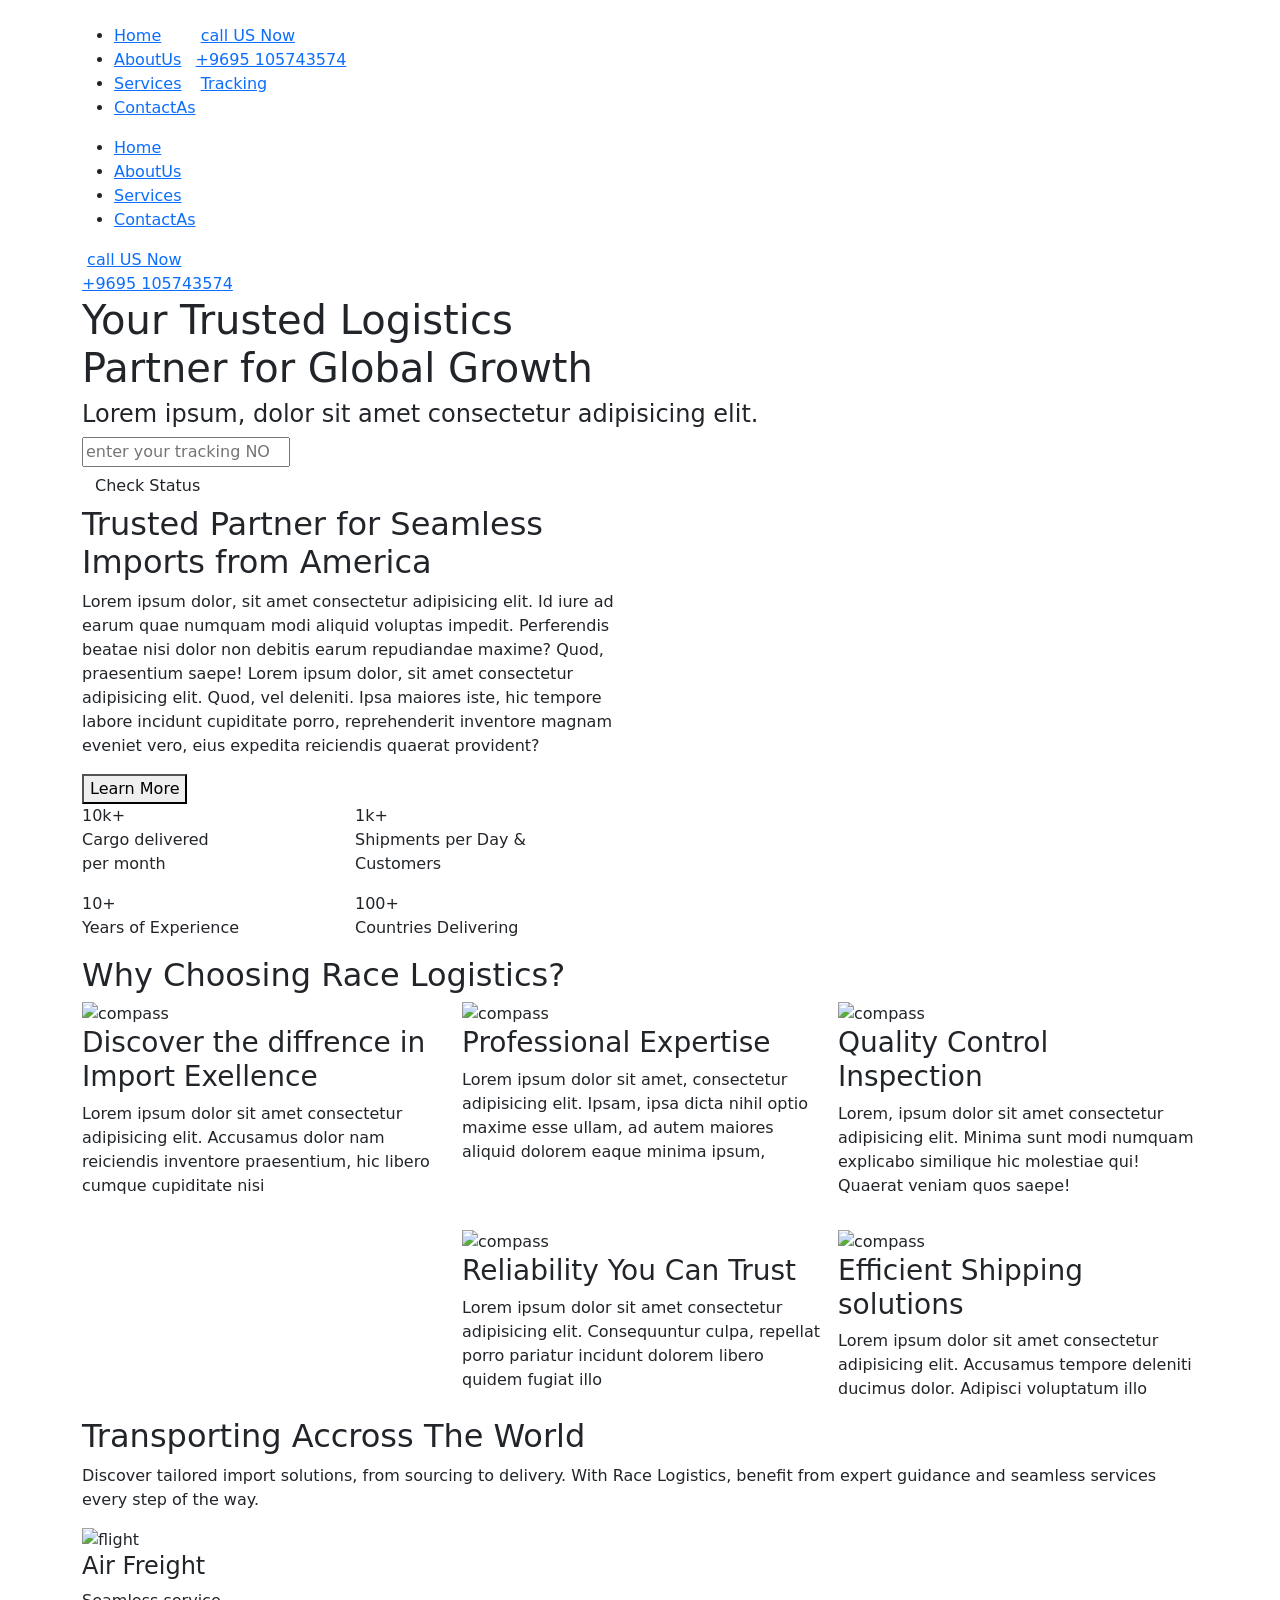
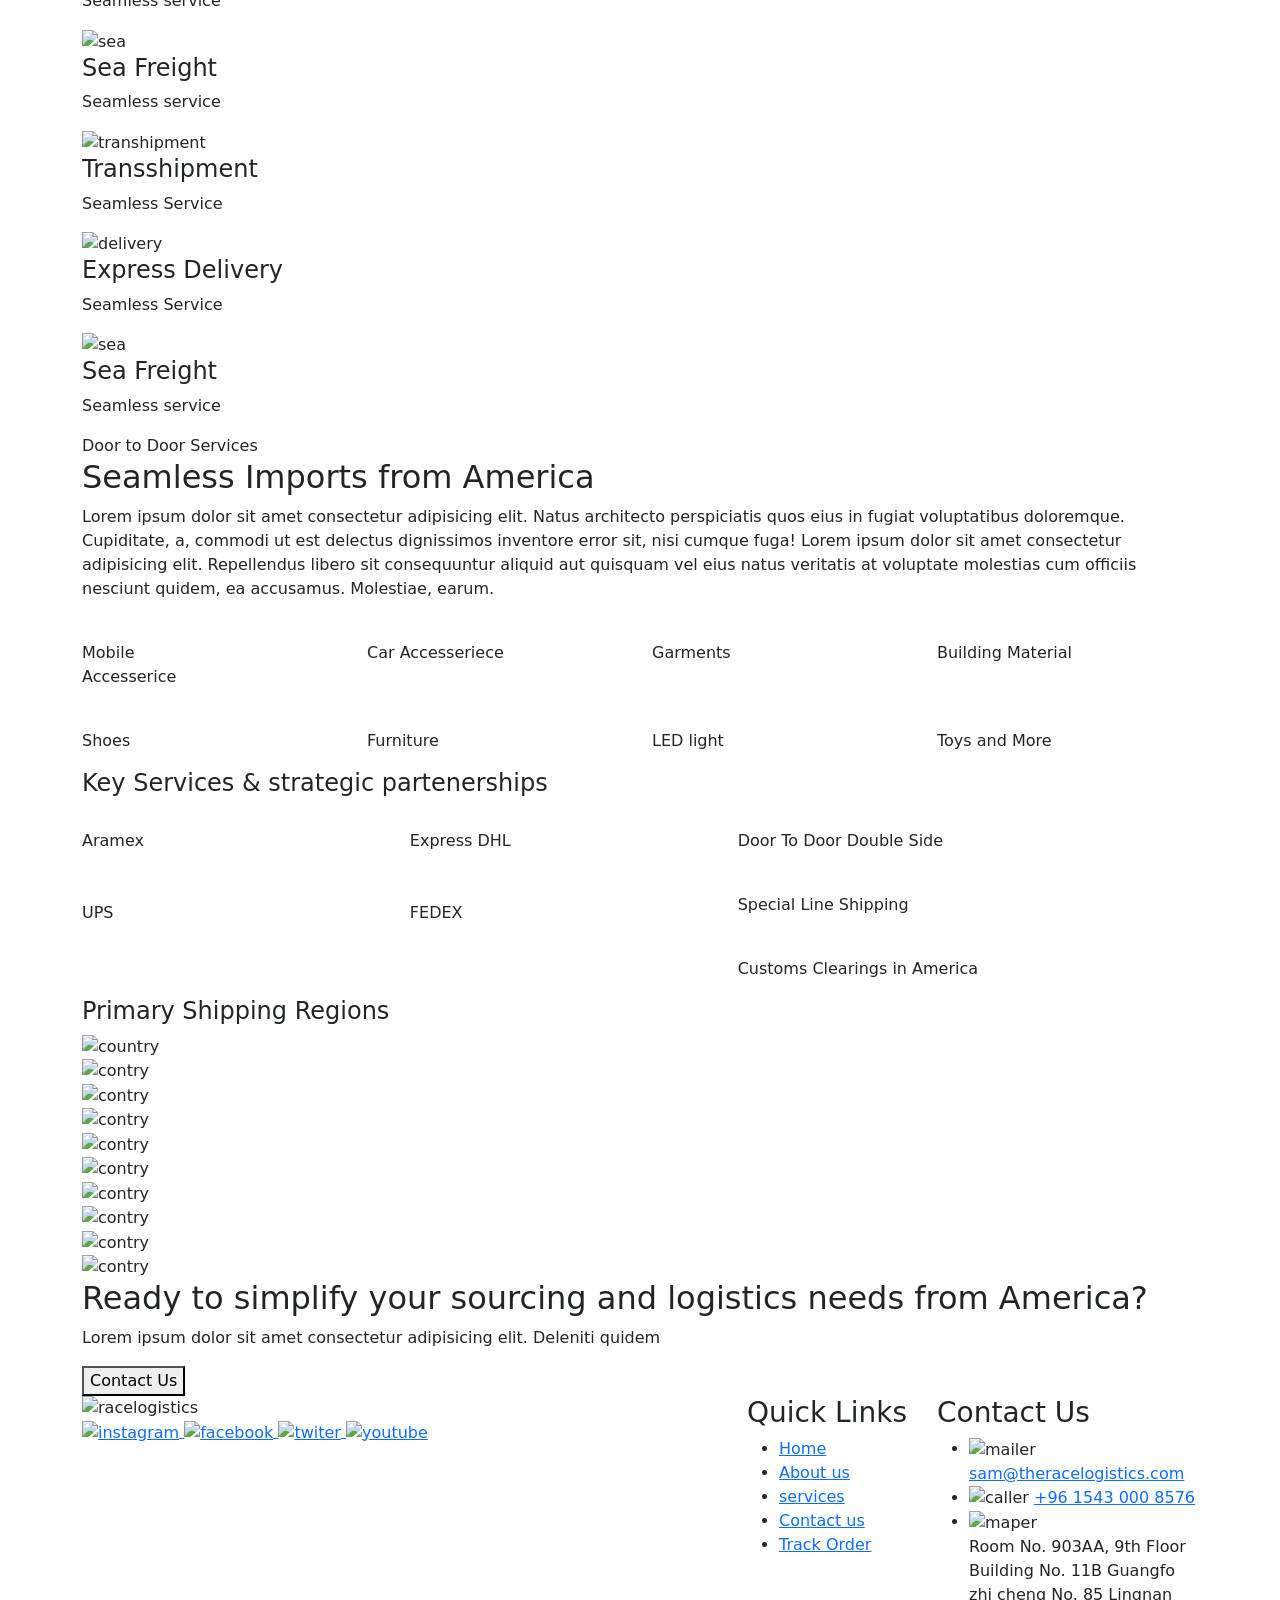
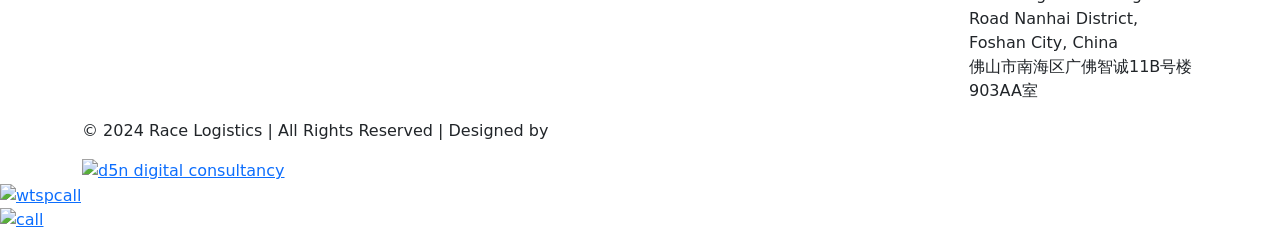
==== index.html @ f9f6982e "updated" ====
<!DOCTYPE html>
<html lang="en">

<head>
    <meta charset="UTF-8">
    <meta name="viewport" content="width=device-width, initial-scale=1.0">
    <title>racelogistics</title>
    <link href="https://cdn.jsdelivr.net/npm/bootstrap@5.3.8/dist/css/bootstrap.min.css" rel="stylesheet"
        integrity="sha384-sRIl4kxILFvY47J16cr9ZwB07vP4J8+LH7qKQnuqkuIAvNWLzeN8tE5YBujZqJLB" crossorigin="anonymous">
    <link rel="stylesheet" href="css/style.css">
    <link rel="stylesheet" href="css/responsive.css">
    <link rel="stylesheet" href="https://cdnjs.cloudflare.com/ajax/libs/font-awesome/7.0.1/css/all.min.css"
        integrity="sha512-2SwdPD6INVrV/lHTZbO2nodKhrnDdJK9/kg2XD1r9uGqPo1cUbujc+IYdlYdEErWNu69gVcYgdxlmVmzTWnetw=="
        crossorigin="anonymous" referrerpolicy="no-referrer" />
    <link rel="stylesheet" href="https://cdnjs.cloudflare.com/ajax/libs/slick-carousel/1.9.0/slick.min.css"
        integrity="sha512-yHknP1/AwR+yx26cB1y0cjvQUMvEa2PFzt1c9LlS4pRQ5NOTZFWbhBig+X9G9eYW/8m0/4OXNx8pxJ6z57x0dw=="
        crossorigin="anonymous" referrerpolicy="no-referrer" />
</head>

<body>
    <header>
        <div class="header container">

            <a href="index.html">
                <img src="img/logo.png" alt="">
            </a>

            <nav class="nav">
                <ul class="nav-ul">
                    <li><a href="index.html">Home</a></li>
                    <li><a href="about.html">AboutUs</a></li>
                    <li><a href="service.html">Services</a></li>
                    <li><a href="contact.html">ContactAs</a></li>


                </ul>
                <div class="navs">
                    <div class="nav-btn-ul">

                        <div class="nav-btn1">
                            <img src="img/call.png" alt="">
                            <a href="tel:+2175364895"> call US Now <br> +9695 105743574</a>
                        </div>
                        <div class="nav-btn2">
                            <img src="img/ticon.png" alt="">
                            <a href="#">Tracking</a>
                        </div>
                    </div>

                    <div class="nav-toggle">
                        <span class="one"></span>
                        <span class="two"></span>
                        <span class="three"></span>
                    </div>
                </div>

            </nav>
            <div class="nav2-mobile">
                <div class="mobilenav">
                    <ul class="nav-ul-mobile">
                        <li><a href="index.html">Home</a></li>
                        <li><a href="about.html">AboutUs</a></li>
                        <li><a href="service.html">Services</a></li>
                        <li><a href="contact.html">ContactAs</a></li>
                    </ul>
                    <div class="nav-bt-mobile">
                        <img src="img/call.png" alt="">
                        <a href="tel:+2175364895"> call US Now <br> +9695 105743574</a>

                    </div>
                </div>
            </div>

        </div>
    </header>

    <section id="home">
        <div class="container">
            <div class="banner-content">
                <div class="titles">
                    <h1>Your Trusted Logistics <br> Partner for Global Growth </h1>
                    <h4>Lorem ipsum, dolor sit amet consectetur adipisicing elit.</h4>
                </div>
                <form>
                    <div class="trackingbar">

                        <div class="track-searcher">
                            <input type="text" ide="" placeholder="enter your tracking NO">
                        </div>
                        <button class="btn">Check Status</button>
                    </div>
                </form>
            </div>
        </div>
    </section>

    <section id="welcome-top">
        <div class="container">
            <div class="row">
                <div class="col-md-6">
                    <div class="welcome-div">
                        <h2>Trusted Partner for Seamless Imports from America</h2>
                        <p>Lorem ipsum dolor, sit amet consectetur adipisicing elit. Id iure ad earum quae numquam modi
                            aliquid voluptas impedit. Perferendis beatae nisi dolor non debitis earum repudiandae
                            maxime? Quod, praesentium saepe! Lorem ipsum dolor, sit amet consectetur adipisicing elit.
                            Quod, vel deleniti. Ipsa maiores iste, hic tempore labore incidunt cupiditate porro,
                            reprehenderit inventore magnam eveniet vero, eius expedita reiciendis quaerat provident?</p>
                        <button class="wcomebtn">Learn More</button>
                    </div>
                    <div class="welcome-no">
                        <div class="row g-0">

                            <div class="col-md-6 col-sm-6 col-6">
                                <div class="card1">
                                    <span>10k+</span>
                                    <p>Cargo delivered <br>per month</p>
                                </div>

                            </div>


                            <div class="col-md-6 col-sm-6 col-6">
                                <div class="card2">
                                    <span>1k+</span>
                                    <p>Shipments per Day & <br>Customers</p>
                                </div>
                            </div>

                            <div class="col-md-6 col-sm-6 col-6">
                                <div class="card3">
                                    <span>10+</span>
                                    <p>Years of Experience</p>
                                </div>
                            </div>

                            <div class="col-md-6 col-sm-6 col-6">
                                <div class="card4">
                                    <span>100+</span>
                                    <p>Countries Delivering</p>
                                </div>
                            </div>

                        </div>
                    </div>
                </div>
                <div class="col-md-6">

                    <img class="imgtop" src="img/wbanner.png" alt="" width="100%">

                </div>
            </div>
        </div>

    </section>

    <section id="why-us">
        <div class="container">
            <h2>Why Choosing Race Logistics?</h2>
            <div class="row">
                <div class="col-lg-4">
                    <div class="why-img">
                        <div class="why-icon">
                            <img src="img/wicon.png" alt="compass" width="45px">
                        </div>
                        <div class="class">
                            <h3>Discover the diffrence in Import Exellence</h3>
                            <p>Lorem ipsum dolor sit amet consectetur adipisicing elit. Accusamus dolor nam reiciendis
                                inventore praesentium, hic libero cumque cupiditate nisi</p>
                        </div>
                    </div>

                </div>
                <div class="col-lg-8">
                    <div class="row g-3">
                        <div class="col-md-6 cards">
                            <div class="why-icon">
                                <img src="img/wyicon1.png" alt="compass" width="45px">
                            </div>
                            <div class="why-data">
                                <h3>Professional Expertise</h3>
                                <p>Lorem ipsum dolor sit amet, consectetur adipisicing elit. Ipsam, ipsa dicta nihil
                                    optio maxime esse ullam, ad autem maiores aliquid dolorem eaque minima ipsum,
                                </p>
                            </div>
                        </div>
                        <div class="col-md-6 cards">
                            <div class="why-icon">
                                <img src="img/wyicon2.png" alt="compass" width="45px">
                            </div>
                            <div class="why-data">
                                <h3>Quality Control Inspection</h3>
                                <p>Lorem, ipsum dolor sit amet consectetur adipisicing elit. Minima sunt modi numquam
                                    explicabo similique hic molestiae qui! Quaerat veniam quos saepe! </p>
                            </div>
                        </div>
                        <div class="col-md-6 cards">
                            <div class="why-icon">
                                <img src="img/wyicon3.png" alt="compass" width="45px">
                            </div>
                            <div class="why-data">
                                <h3>Reliability You Can Trust</h3>
                                <p>Lorem ipsum dolor sit amet consectetur adipisicing elit. Consequuntur culpa, repellat
                                    porro pariatur incidunt dolorem libero quidem fugiat illo </p>
                            </div>
                        </div>
                        <div class="col-md-6 cards">
                            <div class="why-icon">
                                <img src="img/wyicon4.png" alt="compass" width="45px">
                            </div>
                            <div class="why-data">
                                <h3>Efficient Shipping solutions</h3>
                                <p>Lorem ipsum dolor sit amet consectetur adipisicing elit. Accusamus tempore deleniti
                                    ducimus dolor. Adipisci voluptatum illo </p>
                            </div>
                        </div>
                    </div>

                </div>
            </div>
        </div>
    </section>



    <section id="services">
        <div class="container">
            <h2>Transporting Accross The World</h2>
            <p class="servicedescription"> Discover tailored import solutions, from sourcing to delivery. With Race
                Logistics, benefit from expert
                guidance and seamless services every step of the way.</p>

            <div class="your-class">
                <div class="slide">
                    <img src="img/servbr1.png" alt="flight" width="100%">
                    <div class="label">
                        <h4>Air Freight</h4>
                        <p>Seamless service</p>
                    </div>

                </div>
                <div class="slide">
                    <img src="img/servbr2.png" alt="sea" width="100%">
                    <div class="label">
                        <h4>Sea Freight</h4>
                        <p>Seamless service</p>
                    </div>
                </div>
                <div class="slide">
                    <img src="img/servibr3.png" alt="transhipment" width="100%">
                    <div class="label">
                        <h4>Transshipment</h4>
                        <p>Seamless Service</p>
                    </div>

                </div>
                <div class="slide">
                    <img src="img/servbr4.png" alt="delivery" width="100%">
                    <div class="label">
                        <h4>Express Delivery</h4>
                        <p>Seamless Service</p>
                    </div>
                </div>
                <div class="slide">
                    <img src="img/servbr2.png" alt="sea" width="100%">
                    <div class="label">
                        <h4>Sea Freight</h4>
                        <p>Seamless service</p>
                    </div>
                </div>


            </div>
        </div>
    </section>


    <section id="service">
        <div class="container">
            <div class="details">
                <div class="section1">

                    <div class="sub-head">Door to Door Services</div>

                    <h2>Seamless Imports from America</h2>
                    <p class="paragraph">Lorem ipsum dolor sit amet consectetur adipisicing elit. Natus architecto
                        perspiciatis quos eius in fugiat voluptatibus doloremque. Cupiditate, a, commodi ut est delectus
                        dignissimos inventore error sit, nisi cumque fuga! Lorem ipsum dolor sit amet consectetur
                        adipisicing elit. Repellendus libero sit consequuntur aliquid aut quisquam vel eius natus
                        veritatis at voluptate molestias cum officiis nesciunt quidem, ea accusamus. Molestiae, earum.
                    </p>

                    <div class="row sec1">
                        <div class="col-md-3 col-sm-4 col-6 sec1-card">
                            <div class="secard">
                                <img src="img/icon1.png" alt="" width="82px">
                                <p>Mobile <br>Accesserice</p>
                            </div>
                        </div>
                        <div class="col-md-3 col-sm-4 col-6 sec1-card">
                            <div class="secard">
                                <img src="img/icon2.png" alt="" width="82px">
                                <p>Car Accesseriece</p>
                            </div>
                        </div>
                        <div class="col-md-3 col-sm-4 col-6 sec1-card">
                            <div class="secard">
                                <img src="img/icon3.png" alt="" width="82px">
                                <p>Garments</p>
                            </div>
                        </div>
                        <div class="col-md-3 col-sm-4 col-6 sec1-card">
                            <div class="secard">
                                <img src="img/icon4.png" alt="" width="82px">
                                <p>Building Material</p>
                            </div>
                        </div>
                        <div class="col-md-3 col-sm-4 col-6 sec1-card">
                            <div class="secard">
                                <img src="img/icon5.png" alt="" width="82px">
                                <p>Shoes</p>
                            </div>
                        </div>
                        <div class="col-md-3 col-sm-4 col-6 sec1-card">
                            <div class="secard">
                                <img src="img/icon6.png" alt="" width="82px">
                                <p>Furniture</p>
                            </div>
                        </div>
                        <div class="col-md-3 col-sm-4 col-6 sec1-card">
                            <div class="secard">
                                <img src="img/icon7.png" alt="" width="82px">
                                <p>LED light</p>
                            </div>
                        </div>
                        <div class="col-md-3 col-sm-4 col-6 sec1-card">
                            <div class="secard">

                                <img src="img/icon8.png" alt="" width="82px">
                                <p>Toys and More</p>
                            </div>

                        </div>

                    </div>

                </div>

                <section id="section2">
                    <h4>Key Services & strategic partenerships</h4>
                    <div class="row g-2">
                        <div class="col-md-7">
                            <div class="row g-2">
                                <div class="col-md-6">
                                    <div class="companies">
                                        <img src="img/aremex.png" alt="" width="72px">
                                        <p>Aramex</p>
                                    </div>
                                </div>
                                <div class="col-md-6">
                                    <div class="companies">
                                        <img src="img/dhl.png" alt="" width="72px">
                                        <p>Express DHL</p>
                                    </div>
                                </div>
                                <div class="col-md-6">
                                    <div class="companies">
                                        <img src="img/ups.png" alt="" width="72px">
                                        <p>UPS</p>
                                    </div>
                                </div>
                                <div class="col-md-6">
                                    <div class="companies">
                                        <img src="img/fedex.png" alt="" width="72px">
                                        <p>FEDEX</p>
                                    </div>
                                </div>
                            </div>
                        </div>
                        <div class="col-md-5">
                            <div class="sec2card">
                                <div class="moreinfo">
                                    <img src="img/minfo1.png" alt="" width="45px">
                                    <p>Door To Door Double Side</p>

                                </div>
                                <div class="moreinfo">
                                    <img src="img/minfo2.png" alt="" width="45px">
                                    <p>Special Line Shipping</p>
                                </div>
                                <div class="moreinfo">
                                    <img src="img/minfo3.png" alt="" width="45px">
                                    <p>Customs Clearings in America</p>
                                </div>
                            </div>
                        </div>
                    </div>
                </section>

                <section id="section3">
                    <h4>Primary Shipping Regions</h4>
                    <div class="flags">
                        <div class="flag-div">
                            <img src="img/us.png" alt="country">
                        </div>
                        <div class="flag-div">
                            <img src="img/canada.png" alt="contry">
                        </div>
                        <div>
                            <img src="img/ksa.png" alt="contry">
                        </div>
                        <div class="flag-div">
                            <img src="img/qater.png" alt="contry">
                        </div>
                        <div class="flag-div">
                            <img src="img/uae.png" alt="contry">
                        </div>
                        <div>
                            <img src="img/oman.png" alt="contry">
                        </div>
                        <div class="flag-div">
                            <img src="img/bahrain.png" alt="contry">
                        </div>
                        <div class="flag-div">
                            <img src="img/india.png" alt="contry">
                        </div>
                        <div class="flag-div">
                            <img src="img/thai.png" alt="contry">
                        </div>
                        <div class="flag-div">
                            <img src="img/malysia.png" alt="contry">
                        </div>



                    </div>
                </section>
            </div>
        </div>

    </section>

    <section id="contact">
        <div class="container">
            <h2>Ready to simplify your sourcing and logistics needs from America?</h2>
            <p>Lorem ipsum dolor sit amet consectetur adipisicing elit. Deleniti quidem </p>
            <button class="contactbtn">Contact Us</button>
        </div>
    </section>

    <footer>
        <div class="container">
            <div class="row">
                <div class="col-lg-7 col-md-4 col-sm-6">
                    <div class="ftr-brand">
                        <img src="img/ftrlogo.png" alt="racelogistics" width="150px">
                        <div class="social-ftr">
                            <div class="social-icons">
                                <span>
                                    <a href="https://www.instagram.com" target="blank">
                                        <img src="img/instagram.png" alt="instagram">
                                    </a>
                                </span>
                                <span>
                                    <a href="https://www.facebook.com" target="blank">
                                        <img src="img/fbook.png" alt="facebook">
                                    </a>
                                </span>
                                <span>
                                    <a href="https://www.twitter.com" target="blank">
                                        <img src="img/twiter.png" alt="twiter">
                                    </a>
                                </span>
                                <span>
                                    <a href="https://www.youtube.com" target="blank">
                                        <img src="img/ytube.png" alt="youtube">
                                    </a>
                                </span>
                            </div>
                        </div>
                    </div>
                </div>
                <div class="col-lg-2 col-md-3 col-sm-6">
                    <div class="ftr-title">
                        <h3>Quick Links</h3>
                        <ul class="ftr-li">
                            <li>
                                <a href="index.html">Home</a>
                            </li>
                            <li>
                                <a href="about.html">About us</a>
                            </li>
                            <li>
                                <a href="service.html">services</a>
                            </li>
                            <li>
                                <a href="contact.html">Contact us</a>
                            </li>
                            <li>
                                <a href="track.html">Track Order</a>
                            </li>


                        </ul>
                    </div>
                </div>
                <div class="col-lg-3 col-md-5 col-sm-6">
                    <div class="ftr-title">
                        <h3>Contact Us</h3>
                        <ul class="ftr-li">
                            <li class="li-ctct">
                                <img src="img/mailftr.png" alt="mailer" width="20px">
                                <a href="mailto:sam@theracelogistics.com">sam@theracelogistics.com</a>
                            </li>
                            <li class="li-ctct">
                                <img src="img/caller.png" alt="caller" width="20px">
                                <a href="tel:+96 1450 000 8526">+96 1543 000 8576</a>
                            </li>
                            <li class="li-addr">
                                <img src="img/location.png" alt="maper" width="30px">
                                <p>Room No. 903AA, 9th Floor Building No. 11B Guangfo zhi cheng No. 85 Lingnan Road
                                    Nanhai
                                    District, Foshan City, China
                                    <br>
                                    佛山市南海区广佛智诚11B号楼903AA室
                                </p>
                            </li>

                        </ul>
                    </div>
                </div>
            </div>


            <div class="ftr-label">
                <p>© 2024 Race Logistics | All Rights Reserved | Designed by</p>
                <a href="https://www.d5digital.com" target="blank">
                    <img src="img/d5n.png" alt="d5n digital consultancy" width="22px" height="22px">
                </a>
            </div>
        </div>
    </footer>


    <!-- sticky buttons -->


    <div class="wp-callbtn">
        <a href="https://wa.me/+8645923745">
            <img src="img/wtsp.png" alt="wtspcall" width="40px">
        </a>
    </div>
    <div class="call-btn">
        <a href="tel:+8645357891">
            <img src="img/callbtn.png" alt="call" width="25px">
        </a>
    </div>


    <script src="https://cdnjs.cloudflare.com/ajax/libs/jquery/3.7.1/jquery.min.js"
        integrity="sha512-v2CJ7UaYy4JwqLDIrZUI/4hqeoQieOmAZNXBeQyjo21dadnwR+8ZaIJVT8EE2iyI61OV8e6M8PP2/4hpQINQ/g=="
        crossorigin="anonymous" referrerpolicy="no-referrer"></script>

    <script src="https://cdnjs.cloudflare.com/ajax/libs/slick-carousel/1.9.0/slick.min.js"
        integrity="sha512-HGOnQO9+SP1V92SrtZfjqxxtLmVzqZpjFFekvzZVWoiASSQgSr4cw9Kqd2+l8Llp4Gm0G8GIFJ4ddwZilcdb8A=="
        crossorigin="anonymous" referrerpolicy="no-referrer"></script>

    <script type="text/javascript">
        $(document).ready(function () {
            $('.your-class').slick({
                autoplay: true,
                slidesToShow: 4,
                speed: 2000,
                autoPlaySpeed: 1000,
                prevArrow: '<button type="button" class="slick-prev"><i class="fa-solid fa-chevron-right arrow"></i></button>',
                nextArrow: '<button type="button" class="slick-next"><i class="fa-solid fa-chevron-left arrow"></i></button>',
                arrows: true,
                responsive: [
                    {
                        breakpoint: 1024, // Screen size up to 1024px
                        settings: {
                            slidesToShow: 3,
                            slidesToScroll: 2,
                            infinite: true,
                            dots: false,
                        }
                    },
                    {
                        breakpoint: 600, // Screen size up to 600px
                        settings: {
                            slidesToShow: 2,
                            slidesToScroll: 1,
                            //arrows: false // Hide arrows on small screens
                        }
                    },
                    {
                        breakpoint: 480, // Screen size up to 480px
                        settings: {
                            slidesToShow: 1,
                            slidesToScroll: 1,
                            dots: false, // Hide dots on very small screens
                            autoplay: false // Disable autoplay on very small screens
                        }
                    }
                ]
            });
        });
    </script>
    <script>
        $(document).ready(function () {
            $("span").click(function () {
                $(".nav-toggle").toggleClass("toggle");
                // $(this).text("span");

            })
            $("span").click(function () {
                $(".nav2-mobile").toggleClass("menu");
            })
        })
    </script>

</body>

</html>
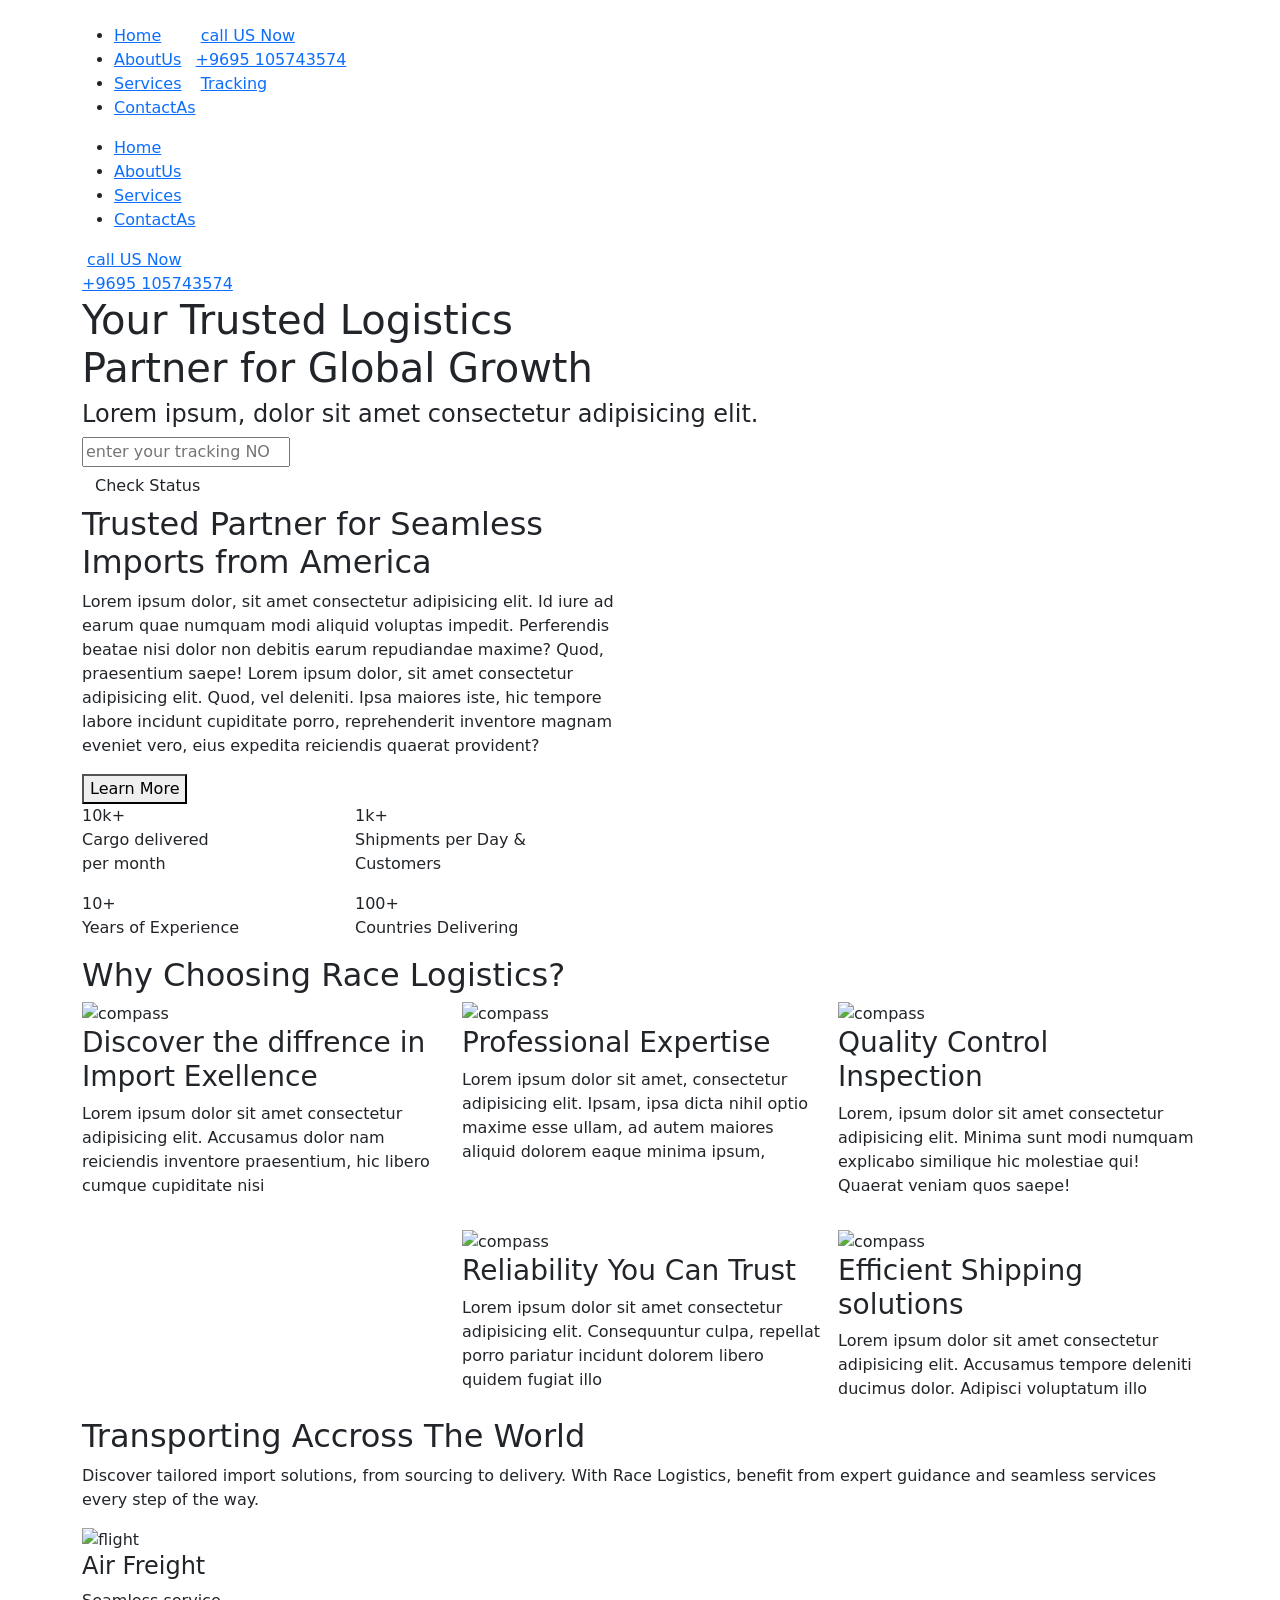
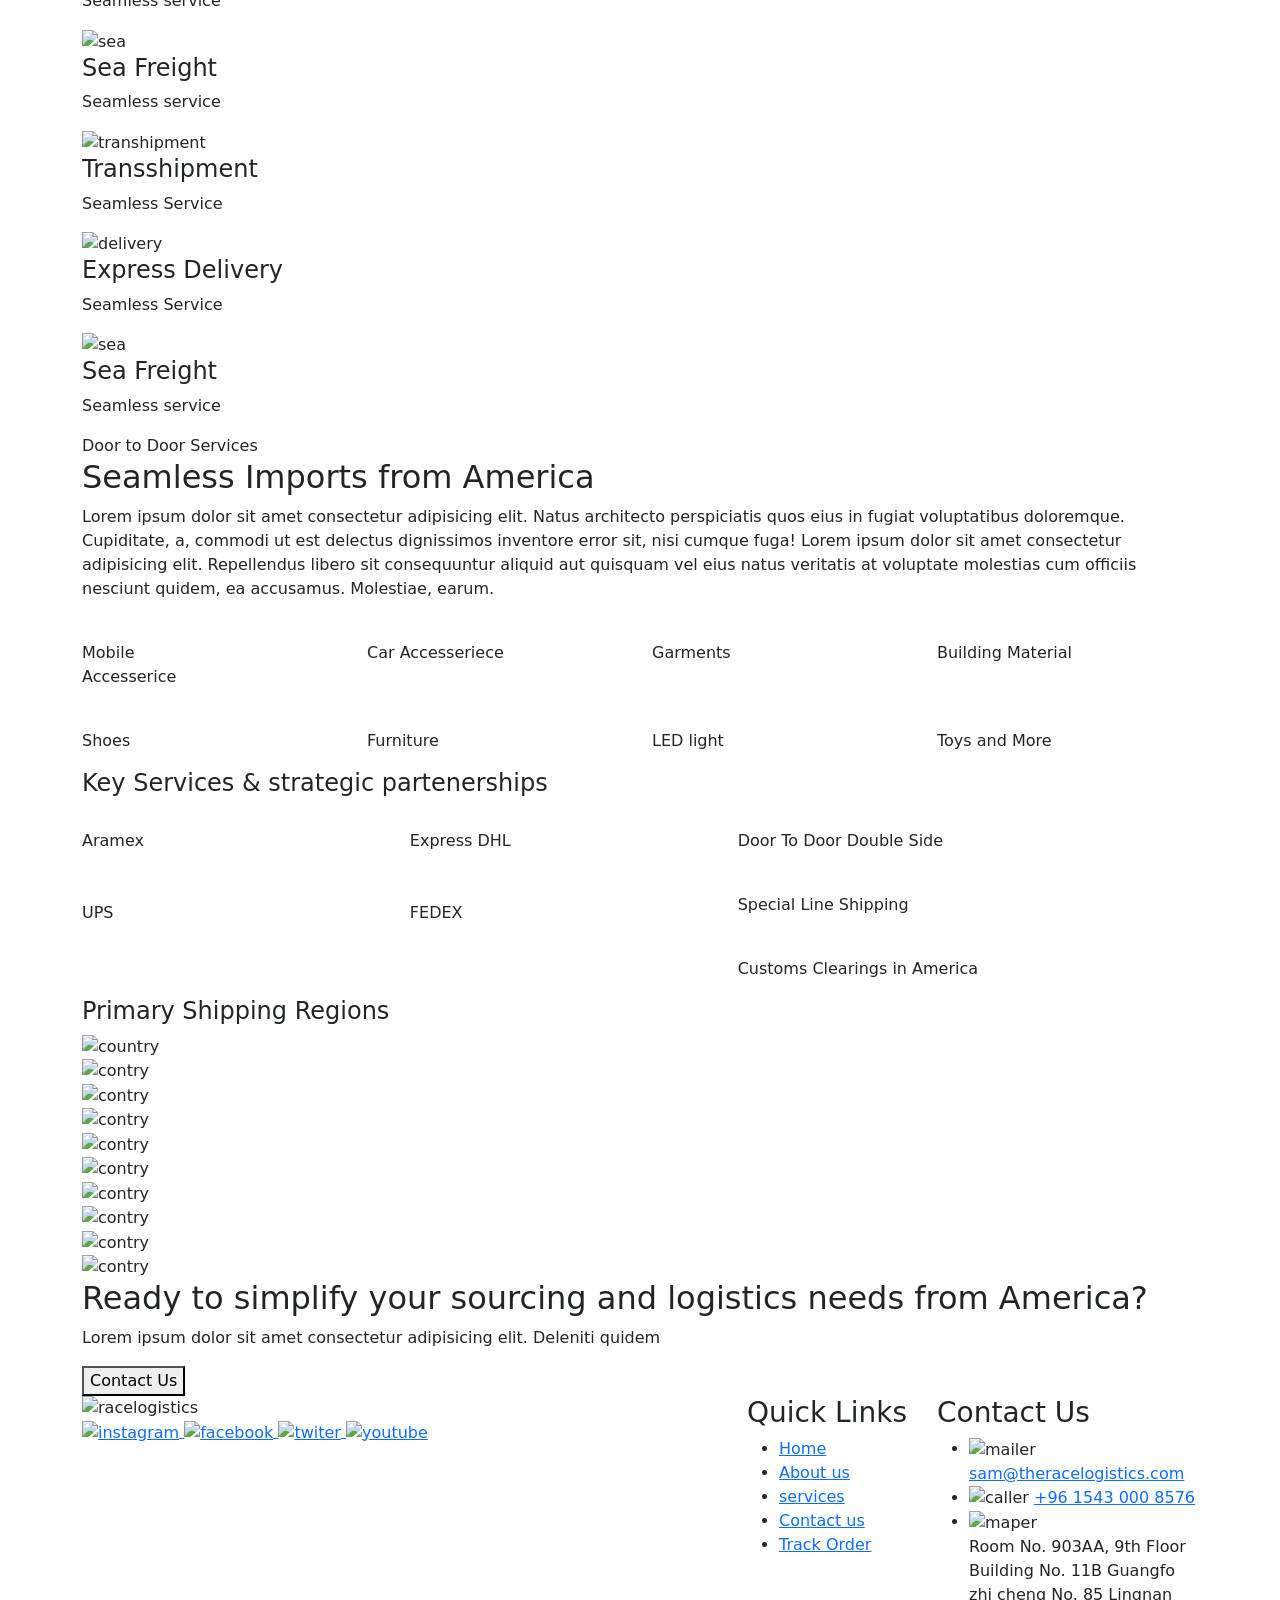
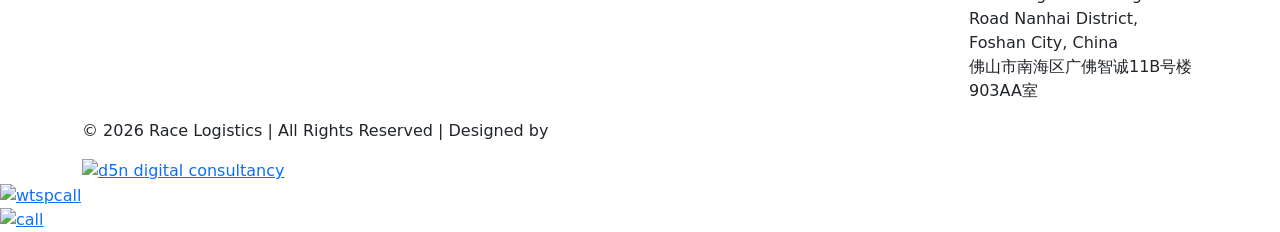
==== commit 316c8e0f: "updated" ====
--- a/index.html
+++ b/index.html
@@ -532,7 +532,7 @@
 
 
             <div class="ftr-label">
-                <p>© 2024 Race Logistics | All Rights Reserved | Designed by</p>
+                <p>© 2026 Race Logistics | All Rights Reserved | Designed by</p>
                 <a href="https://www.d5digital.com" target="blank">
                     <img src="img/d5n.png" alt="d5n digital consultancy" width="22px" height="22px">
                 </a>
